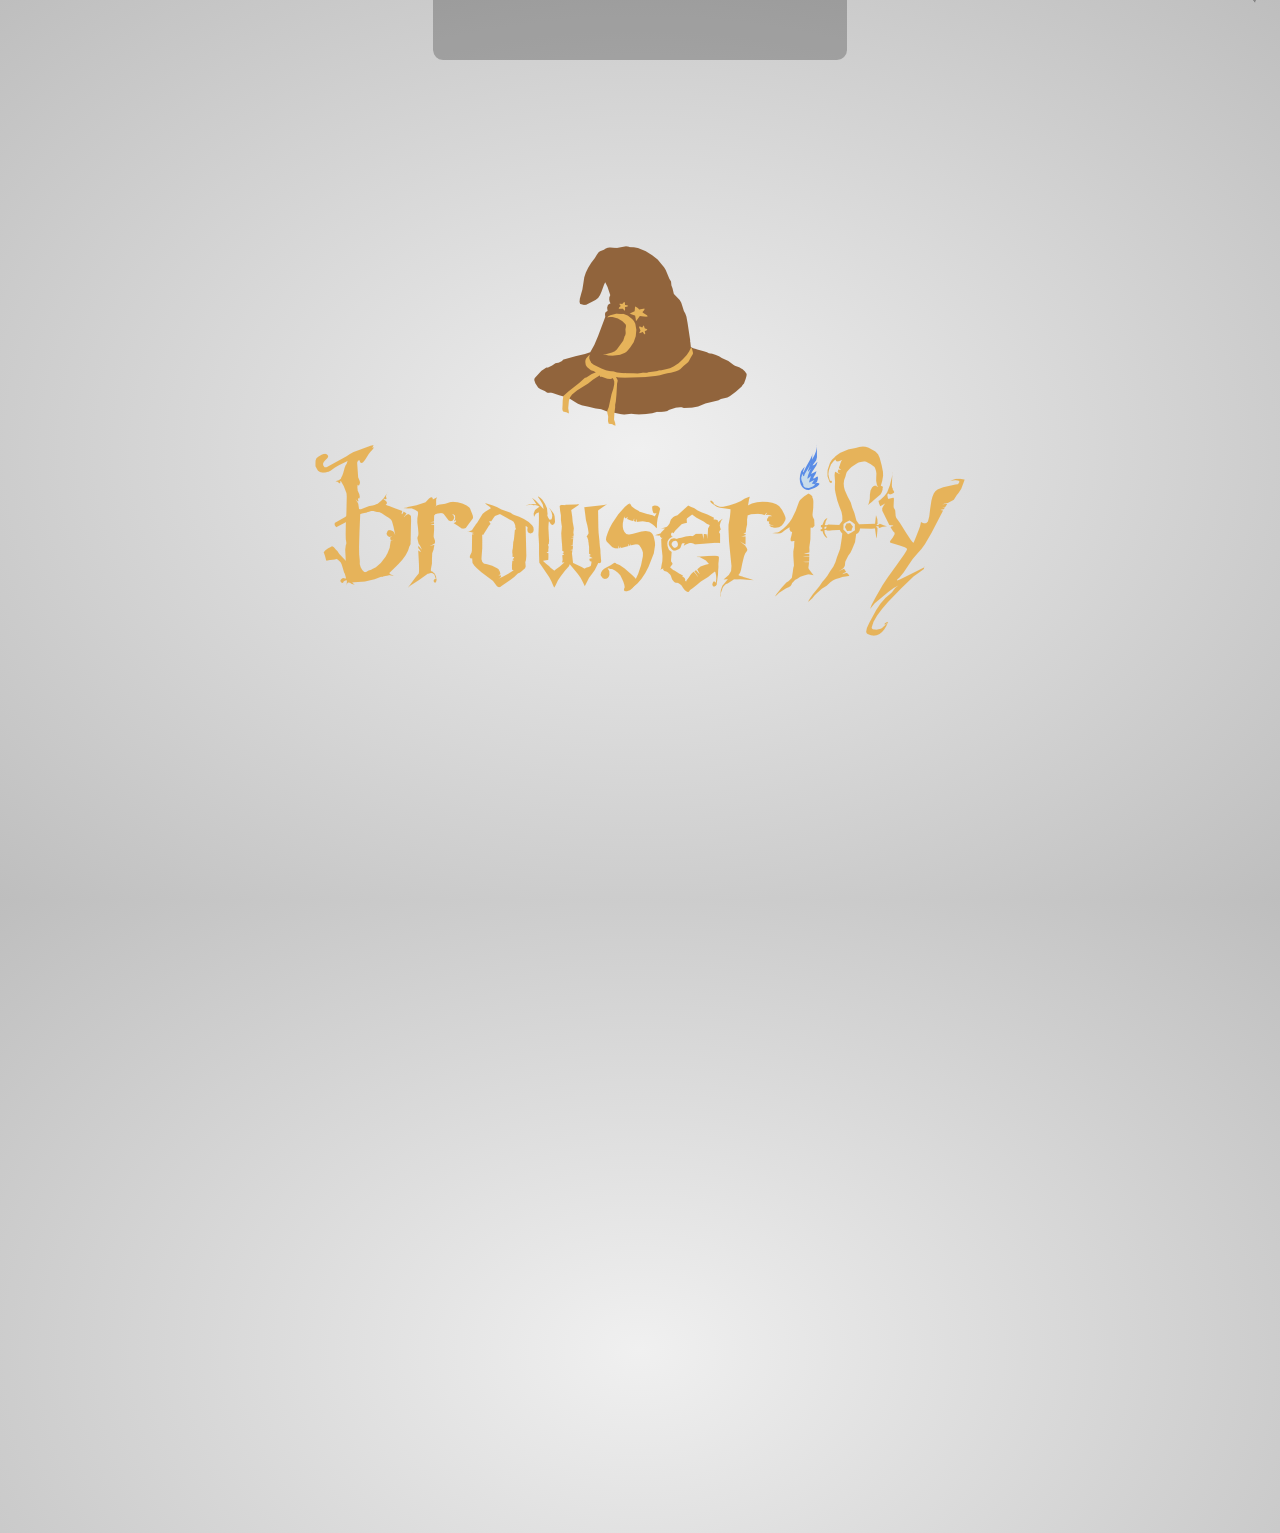
==== Browserify/index.html @ 37daa5b7 "Added quick Browserify presentation" ====
<!doctype html>
<html>
	<head>
		<title>Browserify Presentation</title>
		<meta http-equiv="Content-Type" content="text/html; charset=UTF-8">
		<link href="css/impress-demo.css" rel="stylesheet">
    <link href="css/tomorrow-night-eighties.css" rel="stylesheet">

    <link href="http://fonts.googleapis.com/css?family=Open+Sans:regular,semibold,italic,italicsemibold|PT+Sans:400,700,400italic,700italic|PT+Serif:400,700,400italic,700italic" rel="stylesheet" />

    <style>
      .slide pre {
        height: 440px;
        text-align: left;
        position: absolute;
        bottom: 81px;
        left: 61px;
        width: 772px;
        overflow: auto;
      }

      .slide pre.inline-example {
        position: initial;
      }

      .step pre code {
        text-align: left;
        font-family: 'PT Mono';
        font-size: 18px;
        line-height: 22px;
        border-radius: 10px;
      }
    </style>
	</head>
	<body class="impress-not-supported">
    <div class="fallback-message">
      <p>
        Your browser <b>doesn't support the features required</b> by
        impress.js, so you are presented with a simplified version of this
        presentation.
      </p>
      <p>
        For the best experience please use the latest <b>Chrome</b>,
        <b>Safari</b> or <b>Firefox</b> browser.
      </p>
    </div>

		<div id="impress">
			<div class="step" data-x="0" data-y="0">
				<div style="text-align: center">
          <img src="img/wizard_hat.png">
          <img src="img/browserify.png">
        </div>
			</div>

			<div class="step" data-x="1600" data-y="0">
				<ul>
				  <li>&#8226; JavaScript module bundler</li>
          <li>&#8226; Improves code structure</li>
          <li>&#8226; Separates variables from global scope</li>
          <li>&#8226; Use node modules client-side</li>
				</ul>
			</div>

			<div class="step" data-x="500" data-y="-700">
				Simple Example

        <pre>
          <code class="js actionscript">
            var $ = require('jquery');

            $('.selector').doSomething();
          </code>
        </pre>
			</div>

			<div class="step" data-x="500" data-y="-1600" data-scale="0.5">
				Browserify In Action

        <pre>
          <code class="js actionscript">
            var React = require('react');
            var ThumbnailList = require('./thumbnail-list');

            var options = {
              thumbnailData: [
                {
                  title: 'See Courses',
                  number: 32,
                  header: 'Learn React',
                  description: 'React is a...',
                  imageUrl: 'http://formatjs.io/img/react.svg'
                },
                {
                  title: 'See Courses',
                  number: 25,
                  header: 'Learn Gulp',
                  description: 'Gulp will speed ...',
                  imageUrl: 'http://brunch.io/images/others/gulp.png'
                }
              ]
            };

            // React, please render this class
            var element = React.createElement(ThumbnailList, options);

            // React, after you render this class, please place it in my body tag
            React.render(element, document.querySelector('.row'));
          </code>
        </pre>
			</div>

			<div class="step" data-x="0" data-y="-800" data-rotate="90">
        Dependencies

        <pre>
          <code class="js actionscript">
            var React = require('react');
            var Thumbnail = require('./thumbnail');

            module.exports = React.createClass({
              render: function() {
                var list = this.props.thumbnailData.map(function(thumbnailProps) {
                  return <Thumbnail {...thumbnailProps} />
                });

                return <div>
                  {list}
                </div>
              }
            });
          </code>
        </pre>
			</div>

			<div class="step" data-x="600" data-y="-800" data-rotate-x="60" data-rotate-y="60" data-rotate-z="30">
				Exporting objects with methods

        <pre>
          <code class="js actionscript">
            var Fetch = require('whatwg-fetch');
            var rootUrl = 'https://api.imgur.com/3/';
            var apiKey = '1c2510df7fefd49';

            module.exports = {
              get: function(url) {
                return fetch(rootUrl + url, {
                  headers: {
                    'Authorization': 'Client-ID' + apiKey
                  }
                })
                .then(function(response) {
                  return response.json();
                });
              }
            }
          </code>
        </pre>
			</div>

			<div class="step" data-x="-2600" data-y="-800" data-rotate-x="30" data-rotate-y="-60" data-rotate-z="90" data-scale="4">
				<h2 style="font-size: 100px;">Alternatives</h2>

        <ul>
          <li>Require JS (AMD)</li>
          <li>System JS</li>
        </ul>
			</div>

		</div>
		<script type="text/javascript" src="js/impress.js"></script>
    <script type="text/javascript" src="js/highlight.pack.js"></script>

		<script>
      hljs.initHighlightingOnLoad();

      impress().init();
    </script>
	</body>
</html>
---- Browserify/css/impress-demo.css ----
/*
    So you like the style of impress.js demo?
    Or maybe you are just curious how it was done?

    You couldn't find a better place to find out!

    Welcome to the stylesheet impress.js demo presentation.

    Please remember that it is not meant to be a part of impress.js and is
    not required by impress.js.
    I expect that anyone creating a presentation for impress.js would create
    their own set of styles.

    But feel free to read through it and learn how to get the most of what
    impress.js provides.

    And let me be your guide.

    Shall we begin?
*/


/*
    We start with a good ol' reset.
    That's the one by Eric Meyer http://meyerweb.com/eric/tools/css/reset/

    You can probably argue if it is needed here, or not, but for sure it
    doesn't do any harm and gives us a fresh start.
*/

html, body, div, span, applet, object, iframe,
h1, h2, h3, h4, h5, h6, p, blockquote, pre,
a, abbr, acronym, address, big, cite, code,
del, dfn, em, img, ins, kbd, q, s, samp,
small, strike, strong, sub, sup, tt, var,
b, u, i, center,
dl, dt, dd, ol, ul, li,
fieldset, form, label, legend,
table, caption, tbody, tfoot, thead, tr, th, td,
article, aside, canvas, details, embed,
figure, figcaption, footer, header, hgroup,
menu, nav, output, ruby, section, summary,
time, mark, audio, video {
    margin: 0;
    padding: 0;
    border: 0;
    font-size: 100%;
    font: inherit;
    vertical-align: baseline;
}

/* HTML5 display-role reset for older browsers */
article, aside, details, figcaption, figure,
footer, header, hgroup, menu, nav, section {
    display: block;
}
body {
    line-height: 1;
}
ol, ul {
    list-style: none;
}
blockquote, q {
    quotes: none;
}
blockquote:before, blockquote:after,
q:before, q:after {
    content: '';
    content: none;
}

table {
    border-collapse: collapse;
    border-spacing: 0;
}

/*
    Now here is when interesting things start to appear.

    We set up <body> styles with default font and nice gradient in the background.
    And yes, there is a lot of repetition there because of -prefixes but we don't
    want to leave anybody behind.
*/
body {
    font-family: 'PT Sans', sans-serif;
    min-height: 740px;

    background: rgb(215, 215, 215);
    background: -webkit-gradient(radial, 50% 50%, 0, 50% 50%, 500, from(rgb(240, 240, 240)), to(rgb(190, 190, 190)));
    background: -webkit-radial-gradient(rgb(240, 240, 240), rgb(190, 190, 190));
    background:    -moz-radial-gradient(rgb(240, 240, 240), rgb(190, 190, 190));
    background:     -ms-radial-gradient(rgb(240, 240, 240), rgb(190, 190, 190));
    background:      -o-radial-gradient(rgb(240, 240, 240), rgb(190, 190, 190));
    background:         radial-gradient(rgb(240, 240, 240), rgb(190, 190, 190));
}

/*
    Now let's bring some text styles back ...
*/
b, strong { font-weight: bold }
i, em { font-style: italic }

/*
    ... and give links a nice look.
*/
a {
    color: inherit;
    text-decoration: none;
    padding: 0 0.1em;
    background: rgba(255,255,255,0.5);
    text-shadow: -1px -1px 2px rgba(100,100,100,0.9);
    border-radius: 0.2em;

    -webkit-transition: 0.5s;
    -moz-transition:    0.5s;
    -ms-transition:     0.5s;
    -o-transition:      0.5s;
    transition:         0.5s;
}

a:hover,
a:focus {
    background: rgba(255,255,255,1);
    text-shadow: -1px -1px 2px rgba(100,100,100,0.5);
}

/*
    Because the main point behind the impress.js demo is to demo impress.js
    we display a fallback message for users with browsers that don't support
    all the features required by it.

    All of the content will be still fully accessible for them, but I want
    them to know that they are missing something - that's what the demo is
    about, isn't it?

    And then we hide the message, when support is detected in the browser.
*/

.fallback-message {
    font-family: sans-serif;
    line-height: 1.3;

    width: 780px;
    padding: 10px 10px 0;
    margin: 20px auto;

    border: 1px solid #E4C652;
    border-radius: 10px;
    background: #EEDC94;
}

.fallback-message p {
    margin-bottom: 10px;
}

.impress-supported .fallback-message {
    display: none;
}

/*
    Now let's style the presentation steps.

    We start with basics to make sure it displays correctly in everywhere ...
*/

.step {
    position: relative;
    width: 900px;
    padding: 40px;
    margin: 20px auto;

    -webkit-box-sizing: border-box;
    -moz-box-sizing:    border-box;
    -ms-box-sizing:     border-box;
    -o-box-sizing:      border-box;
    box-sizing:         border-box;

    font-family: 'PT Serif', georgia, serif;
    font-size: 48px;
    line-height: 1.5;
}

/*
    ... and we enhance the styles for impress.js.

    Basically we remove the margin and make inactive steps a little bit transparent.
*/
.impress-enabled .step {
    margin: 0;
    opacity: 0.3;

    -webkit-transition: opacity 1s;
    -moz-transition:    opacity 1s;
    -ms-transition:     opacity 1s;
    -o-transition:      opacity 1s;
    transition:         opacity 1s;
}

.impress-enabled .step.active { opacity: 1 }

/*
    These 'slide' step styles were heavily inspired by HTML5 Slides:
    http://html5slides.googlecode.com/svn/trunk/styles.css

    ;)

    They cover everything what you see on first three steps of the demo.
*/
.slide {
    display: block;

    width: 900px;
    height: 700px;
    padding: 40px 60px;

    background-color: white;
    border: 1px solid rgba(0, 0, 0, .3);
    border-radius: 10px;
    box-shadow: 0 2px 6px rgba(0, 0, 0, .1);

    color: rgb(102, 102, 102);
    text-shadow: 0 2px 2px rgba(0, 0, 0, .1);

    font-family: 'Open Sans', Arial, sans-serif;
    font-size: 30px;
    line-height: 36px;
    letter-spacing: -1px;
}

.slide q {
    display: block;
    font-size: 50px;
    line-height: 72px;

    margin-top: 100px;
}

.slide q strong {
    white-space: nowrap;
}

/*
    And now we start to style each step separately.

    I agree that this may be not the most efficient, object-oriented and
    scalable way of styling, but most of steps have quite a custom look
    and typography tricks here and there, so they had to be styled separately.

    First is the title step with a big <h1> (no room for padding) and some
    3D positioning along Z axis.
*/

#title {
    padding: 0;
}

#title .try {
    font-size: 64px;
    position: absolute;
    top: -0.5em;
    left: 1.5em;

    -webkit-transform: translateZ(20px);
    -moz-transform:    translateZ(20px);
    -ms-transform:     translateZ(20px);
    -o-transform:      translateZ(20px);
    transform:         translateZ(20px);
}

#title h1 {
    font-size: 190px;

    -webkit-transform: translateZ(50px);
    -moz-transform:    translateZ(50px);
    -ms-transform:     translateZ(50px);
    -o-transform:      translateZ(50px);
    transform:         translateZ(50px);
}

#title .footnote {
    font-size: 32px;
}

/*
    Second step is nothing special, just a text with a link, so it doesn't need
    any special styling.

    Let's move to 'big thoughts' with centered text and custom font sizes.
*/
#big {
    width: 600px;
    text-align: center;
    font-size: 60px;
    line-height: 1;
}

#big b {
    display: block;
    font-size: 250px;
    line-height: 250px;
}

#big .thoughts {
    font-size: 90px;
    line-height: 150px;
}

/*
    'Tiny ideas' just need some tiny styling.
*/
#tiny {
    width: 500px;
    text-align: center;
}

/*
    This step has some animated text ...
*/
#ing { width: 500px }

/*
    ... so we define display to `inline-block` to enable transforms and
    transition duration to 0.5s ...
*/
#ing b {
    display: inline-block;
    -webkit-transition: 0.5s;
    -moz-transition:    0.5s;
    -ms-transition:     0.5s;
    -o-transition:      0.5s;
    transition:         0.5s;
}

/*
    ... and we want 'positioning` word to move up a bit when the step gets
    `present` class ...
*/
#ing.present .positioning {
    -webkit-transform: translateY(-10px);
    -moz-transform:    translateY(-10px);
    -ms-transform:     translateY(-10px);
    -o-transform:      translateY(-10px);
    transform:         translateY(-10px);
}

/*
    ... 'rotating' to rotate a quarter of a second later ...
*/
#ing.present .rotating {
    -webkit-transform: rotate(-10deg);
    -moz-transform:    rotate(-10deg);
    -ms-transform:     rotate(-10deg);
    -o-transform:      rotate(-10deg);
    transform:         rotate(-10deg);

    -webkit-transition-delay: 0.25s;
    -moz-transition-delay:    0.25s;
    -ms-transition-delay:     0.25s;
    -o-transition-delay:      0.25s;
    transition-delay:         0.25s;
}

/*
    ... and 'scaling' to scale down after another quarter of a second.
*/
#ing.present .scaling {
    -webkit-transform: scale(0.7);
    -moz-transform:    scale(0.7);
    -ms-transform:     scale(0.7);
    -o-transform:      scale(0.7);
    transform:         scale(0.7);

    -webkit-transition-delay: 0.5s;
    -moz-transition-delay:    0.5s;
    -ms-transition-delay:     0.5s;
    -o-transition-delay:      0.5s;
    transition-delay:         0.5s;
}

/*
    The 'imagination' step is again some boring font-sizing.
*/

#imagination {
    width: 600px;
}

#imagination .imagination {
    font-size: 78px;
}

/*
    There is nothing really special about 'use the source, Luke' step, too,
    except maybe of the Yoda background.

    As you can see below I've 'hard-coded' it in data URL.
    That's not the best way to serve images, but because that's just this one
    I decided it will be OK to have it this way.

    Just make sure you don't blindly copy this approach.
*/
#source {
    width: 700px;
    padding-bottom: 300px;

    /* Yoda Icon :: Pixel Art from Star Wars http://www.pixeljoint.com/pixelart/1423.htm */
    background-image: url([data-uri]);
    background-position: bottom right;
    background-repeat: no-repeat;
}

#source q {
    font-size: 60px;
}

/*
    And the "it's in 3D" step again brings some 3D typography - just for fun.

    Because we want to position <span> elements in 3D we set transform-style to
    `preserve-3d` on the paragraph.
    It is not needed by webkit browsers, but it is in Firefox. It's hard to say
    which behaviour is correct as 3D transforms spec is not very clear about it.
*/
#its-in-3d p {
    -webkit-transform-style: preserve-3d;
    -moz-transform-style:    preserve-3d; /* Y U need this Firefox?! */
    -ms-transform-style:     preserve-3d;
    -o-transform-style:      preserve-3d;
    transform-style:         preserve-3d;
}

/*
    Below we position each word separately along Z axis and we want it to transition
    to default position in 0.5s when the step gets `present` class.

    Quite a simple idea, but lot's of styles and prefixes.
*/
#its-in-3d span,
#its-in-3d b {
    display: inline-block;
    -webkit-transform: translateZ(40px);
    -moz-transform:    translateZ(40px);
    -ms-transform:     translateZ(40px);
    -o-transform:      translateZ(40px);
     transform:        translateZ(40px);

    -webkit-transition: 0.5s;
    -moz-transition:    0.5s;
    -ms-transition:     0.5s;
    -o-transition:      0.5s;
    transition:         0.5s;
}

#its-in-3d .have {
    -webkit-transform: translateZ(-40px);
    -moz-transform:    translateZ(-40px);
    -ms-transform:     translateZ(-40px);
    -o-transform:      translateZ(-40px);
    transform:         translateZ(-40px);
}

#its-in-3d .you {
    -webkit-transform: translateZ(20px);
    -moz-transform:    translateZ(20px);
    -ms-transform:     translateZ(20px);
    -o-transform:      translateZ(20px);
    transform:         translateZ(20px);
}

#its-in-3d .noticed {
    -webkit-transform: translateZ(-40px);
    -moz-transform:    translateZ(-40px);
    -ms-transform:     translateZ(-40px);
    -o-transform:      translateZ(-40px);
    transform:         translateZ(-40px);
}

#its-in-3d .its {
    -webkit-transform: translateZ(60px);
    -moz-transform:    translateZ(60px);
    -ms-transform:     translateZ(60px);
    -o-transform:      translateZ(60px);
    transform:         translateZ(60px);
}

#its-in-3d .in {
    -webkit-transform: translateZ(-10px);
    -moz-transform:    translateZ(-10px);
    -ms-transform:     translateZ(-10px);
    -o-transform:      translateZ(-10px);
    transform:         translateZ(-10px);
}

#its-in-3d .footnote {
    font-size: 32px;

    -webkit-transform: translateZ(-10px);
    -moz-transform:    translateZ(-10px);
    -ms-transform:     translateZ(-10px);
    -o-transform:      translateZ(-10px);
    transform:         translateZ(-10px);
}

#its-in-3d.present span,
#its-in-3d.present b {
    -webkit-transform: translateZ(0px);
    -moz-transform:    translateZ(0px);
    -ms-transform:     translateZ(0px);
    -o-transform:      translateZ(0px);
    transform:         translateZ(0px);
}

/*
    The last step is an overview.
    There is no content in it, so we make sure it's not visible because we want
    to be able to click on other steps.

*/
#overview { display: none }

/*
    We also make other steps visible and give them a pointer cursor using the
    `impress-on-` class.
*/
.impress-on-overview .step {
    opacity: 1;
    cursor: pointer;
}


/*
    Now, when we have all the steps styled let's give users a hint how to navigate
    around the presentation.

    The best way to do this would be to use JavaScript, show a delayed hint for a
    first time users, then hide it and store a status in cookie or localStorage...

    But I wanted to have some CSS fun and avoid additional scripting...

    Let me explain it first, so maybe the transition magic will be more readable
    when you read the code.

    First of all I wanted the hint to appear only when user is idle for a while.
    You can't detect the 'idle' state in CSS, but I delayed a appearing of the
    hint by 5s using transition-delay.

    You also can't detect in CSS if the user is a first-time visitor, so I had to
    make an assumption that I'll only show the hint on the first step. And when
    the step is changed hide the hint, because I can assume that user already
    knows how to navigate.

    To summarize it - hint is shown when the user is on the first step for longer
    than 5 seconds.

    The other problem I had was caused by the fact that I wanted the hint to fade
    in and out. It can be easily achieved by transitioning the opacity property.
    But that also meant that the hint was always on the screen, even if totally
    transparent. It covered part of the screen and you couldn't correctly clicked
    through it.
    Unfortunately you cannot transition between display `block` and `none` in pure
    CSS, so I needed a way to not only fade out the hint but also move it out of
    the screen.

    I solved this problem by positioning the hint below the bottom of the screen
    with CSS transform and moving it up to show it. But I also didn't want this move
    to be visible. I wanted the hint only to fade in and out visually, so I delayed
    the fade in transition, so it starts when the hint is already in its correct
    position on the screen.

    I know, it sounds complicated ... maybe it would be easier with the code?
*/

.hint {
    /*
        We hide the hint until presentation is started and from browsers not supporting
        impress.js, as they will have a linear scrollable view ...
    */
    display: none;

    /*
        ... and give it some fixed position and nice styles.
    */
    position: fixed;
    left: 0;
    right: 0;
    bottom: 200px;

    background: rgba(0,0,0,0.5);
    color: #EEE;
    text-align: center;

    font-size: 50px;
    padding: 20px;

    z-index: 100;

    /*
        By default we don't want the hint to be visible, so we make it transparent ...
    */
    opacity: 0;

    /*
        ... and position it below the bottom of the screen (relative to it's fixed position)
    */
    -webkit-transform: translateY(400px);
    -moz-transform:    translateY(400px);
    -ms-transform:     translateY(400px);
    -o-transform:      translateY(400px);
    transform:         translateY(400px);

    /*
        Now let's imagine that the hint is visible and we want to fade it out and move out
        of the screen.

        So we define the transition on the opacity property with 1s duration and another
        transition on transform property delayed by 1s so it will happen after the fade out
        on opacity finished.

        This way user will not see the hint moving down.
    */
    -webkit-transition: opacity 1s, -webkit-transform 0.5s 1s;
    -moz-transition:    opacity 1s,    -moz-transform 0.5s 1s;
    -ms-transition:     opacity 1s,     -ms-transform 0.5s 1s;
    -o-transition:      opacity 1s,      -o-transform 0.5s 1s;
    transition:         opacity 1s,         transform 0.5s 1s;
}

/*
    Now we 'enable' the hint when presentation is initialized ...
*/
.impress-enabled .hint { display: block }

/*
    ... and we will show it when the first step (with id 'bored') is active.
*/
.impress-on-bored .hint {
    /*
        We remove the transparency and position the hint in its default fixed
        position.
    */
    opacity: 1;

    -webkit-transform: translateY(0px);
    -moz-transform:    translateY(0px);
    -ms-transform:     translateY(0px);
    -o-transform:      translateY(0px);
    transform:         translateY(0px);

    /*
        Now for fade in transition we have the oposite situation from the one
        above.

        First after 4.5s delay we animate the transform property to move the hint
        into its correct position and after that we fade it in with opacity
        transition.
    */
    -webkit-transition: opacity 1s 5s, -webkit-transform 0.5s 4.5s;
    -moz-transition:    opacity 1s 5s,    -moz-transform 0.5s 4.5s;
    -ms-transition:     opacity 1s 5s,     -ms-transform 0.5s 4.5s;
    -o-transition:      opacity 1s 5s,      -o-transform 0.5s 4.5s;
    transition:         opacity 1s 5s,         transform 0.5s 4.5s;
}

/*
    And as the last thing there is a workaround for quite strange bug.
    It happens a lot in Chrome. I don't remember if I've seen it in Firefox.

    Sometimes the element positioned in 3D (especially when it's moved back
    along Z axis) is not clickable, because it falls 'behind' the <body>
    element.

    To prevent this, I decided to make <body> non clickable by setting
    pointer-events property to `none` value.
    Value if this property is inherited, so to make everything else clickable
    I bring it back on the #impress element.

    If you want to know more about `pointer-events` here are some docs:
    https://developer.mozilla.org/en/CSS/pointer-events

    There is one very important thing to notice about this workaround - it makes
    everything 'unclickable' except what's in #impress element.

    So use it wisely ... or don't use at all.
*/
.impress-enabled          { pointer-events: none }
.impress-enabled #impress { pointer-events: auto }

/*
    There is one funny thing I just realized.

    Thanks to this workaround above everything except #impress element is invisible
    for click events. That means that the hint element is also not clickable.
    So basically all of this transforms and delayed transitions trickery was probably
    not needed at all...

    But it was fun to learn about it, wasn't it?
*/

/*
    That's all I have for you in this file.
    Thanks for reading. I hope you enjoyed it at least as much as I enjoyed writing it
    for you.
*/
---- Browserify/css/tomorrow-night-eighties.css ----
/* Tomorrow Night Eighties Theme */
/* Original theme - https://github.com/chriskempson/tomorrow-theme */
/* http://jmblog.github.com/color-themes-for-google-code-highlightjs */

/* Tomorrow Comment */
.hljs-comment,
.hljs-quote {
  color: #999999;
}

/* Tomorrow Red */
.hljs-variable,
.hljs-template-variable,
.hljs-tag,
.hljs-name,
.hljs-selector-id,
.hljs-selector-class,
.hljs-regexp,
.hljs-deletion {
  color: #f2777a;
}

/* Tomorrow Orange */
.hljs-number,
.hljs-built_in,
.hljs-builtin-name,
.hljs-literal,
.hljs-type,
.hljs-params,
.hljs-meta,
.hljs-link {
  color: #f99157;
}

/* Tomorrow Yellow */
.hljs-attribute {
  color: #ffcc66;
}

/* Tomorrow Green */
.hljs-string,
.hljs-symbol,
.hljs-bullet,
.hljs-addition {
  color: #99cc99;
}

/* Tomorrow Blue */
.hljs-title,
.hljs-section {
  color: #6699cc;
}

/* Tomorrow Purple */
.hljs-keyword,
.hljs-selector-tag {
  color: #cc99cc;
}

.hljs {
  display: block;
  overflow-x: auto;
  background: #2d2d2d;
  color: #cccccc;
  padding: 0.5em;
}

.hljs-emphasis {
  font-style: italic;
}

.hljs-strong {
  font-weight: bold;
}
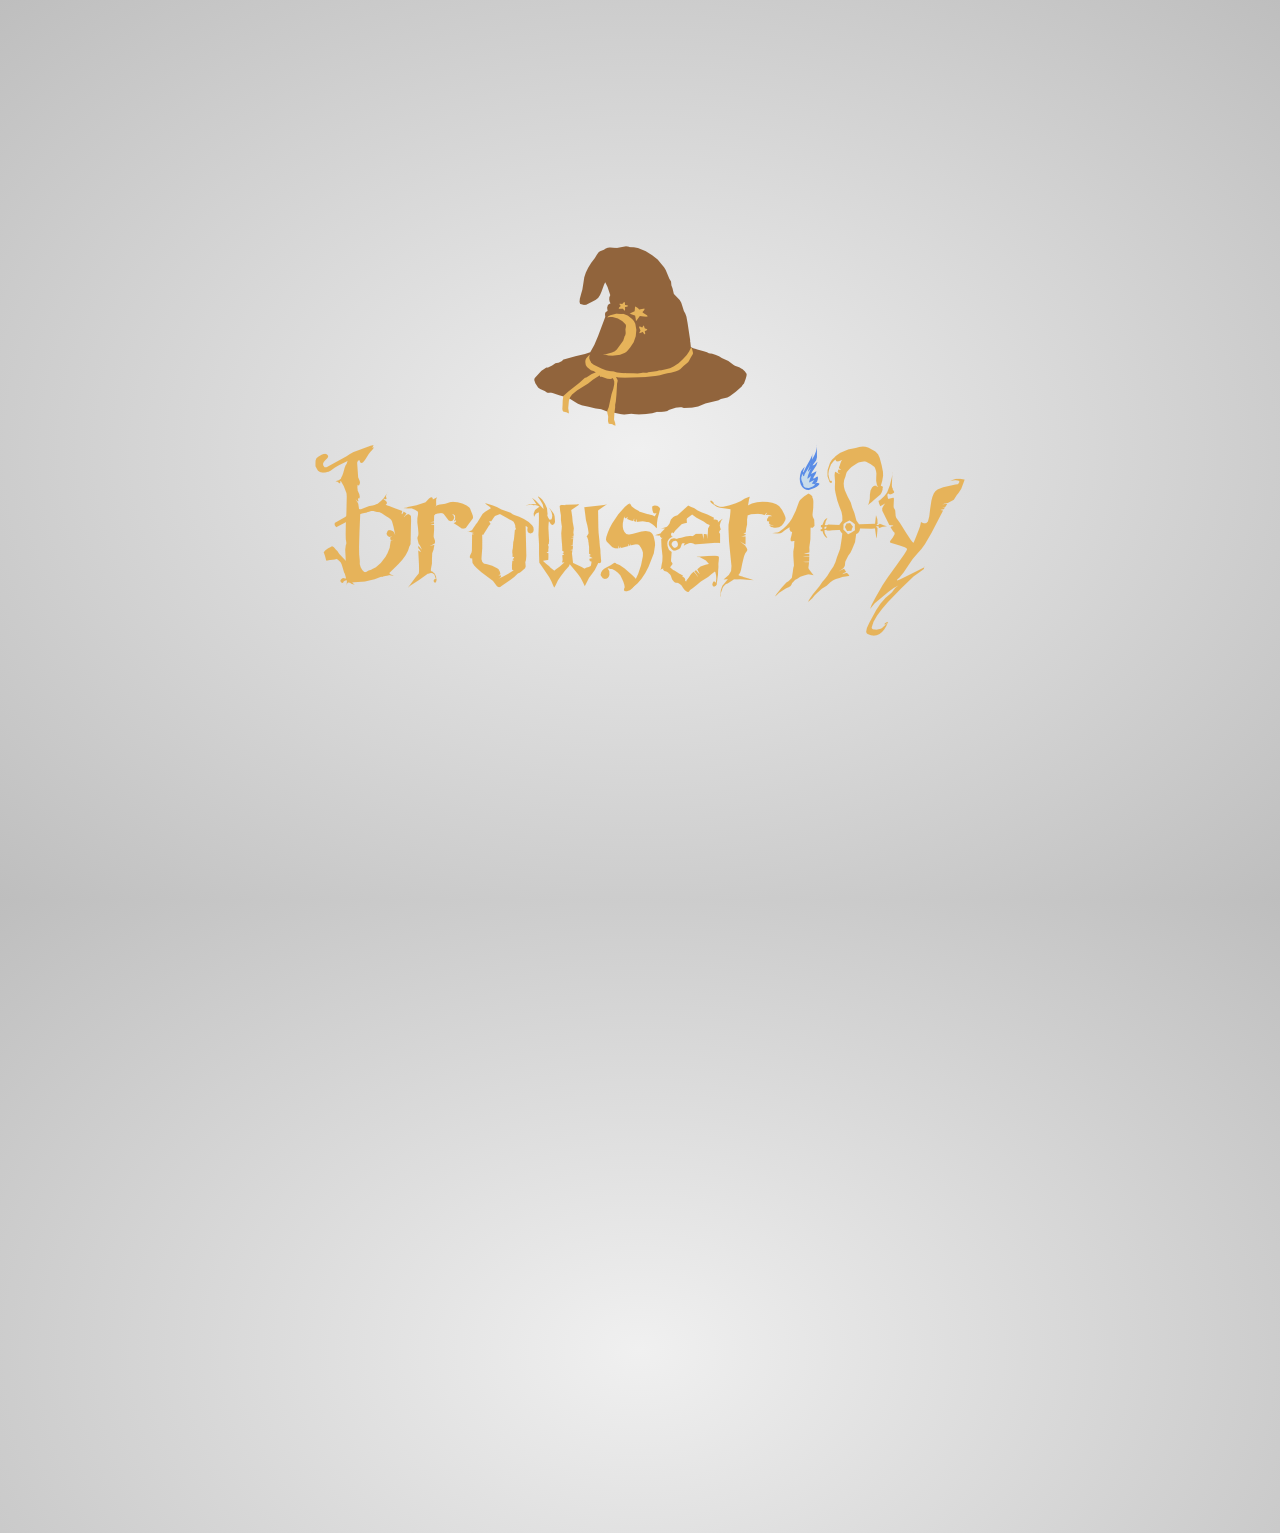
==== commit cf09ce6d: "Updated slide positions" ====
--- a/Browserify/index.html
+++ b/Browserify/index.html
@@ -74,7 +74,7 @@
         </pre>
 			</div>
 
-			<div class="step" data-x="500" data-y="-1600" data-scale="0.5">
+			<div class="step" data-x="500" data-y="-2000" data-scale="0.5">
 				Browserify In Action
 
         <pre>
@@ -110,7 +110,7 @@
         </pre>
 			</div>
 
-			<div class="step" data-x="0" data-y="-800" data-rotate="90">
+			<div class="step" data-x="-500" data-y="-2500" data-rotate="90">
         Dependencies
 
         <pre>
@@ -133,7 +133,7 @@
         </pre>
 			</div>
 
-			<div class="step" data-x="600" data-y="-800" data-rotate-x="60" data-rotate-y="60" data-rotate-z="30">
+			<div class="step" data-x="1500" data-y="-3600" data-rotate-x="60" data-rotate-y="60" data-rotate-z="30">
 				Exporting objects with methods
 
         <pre>
